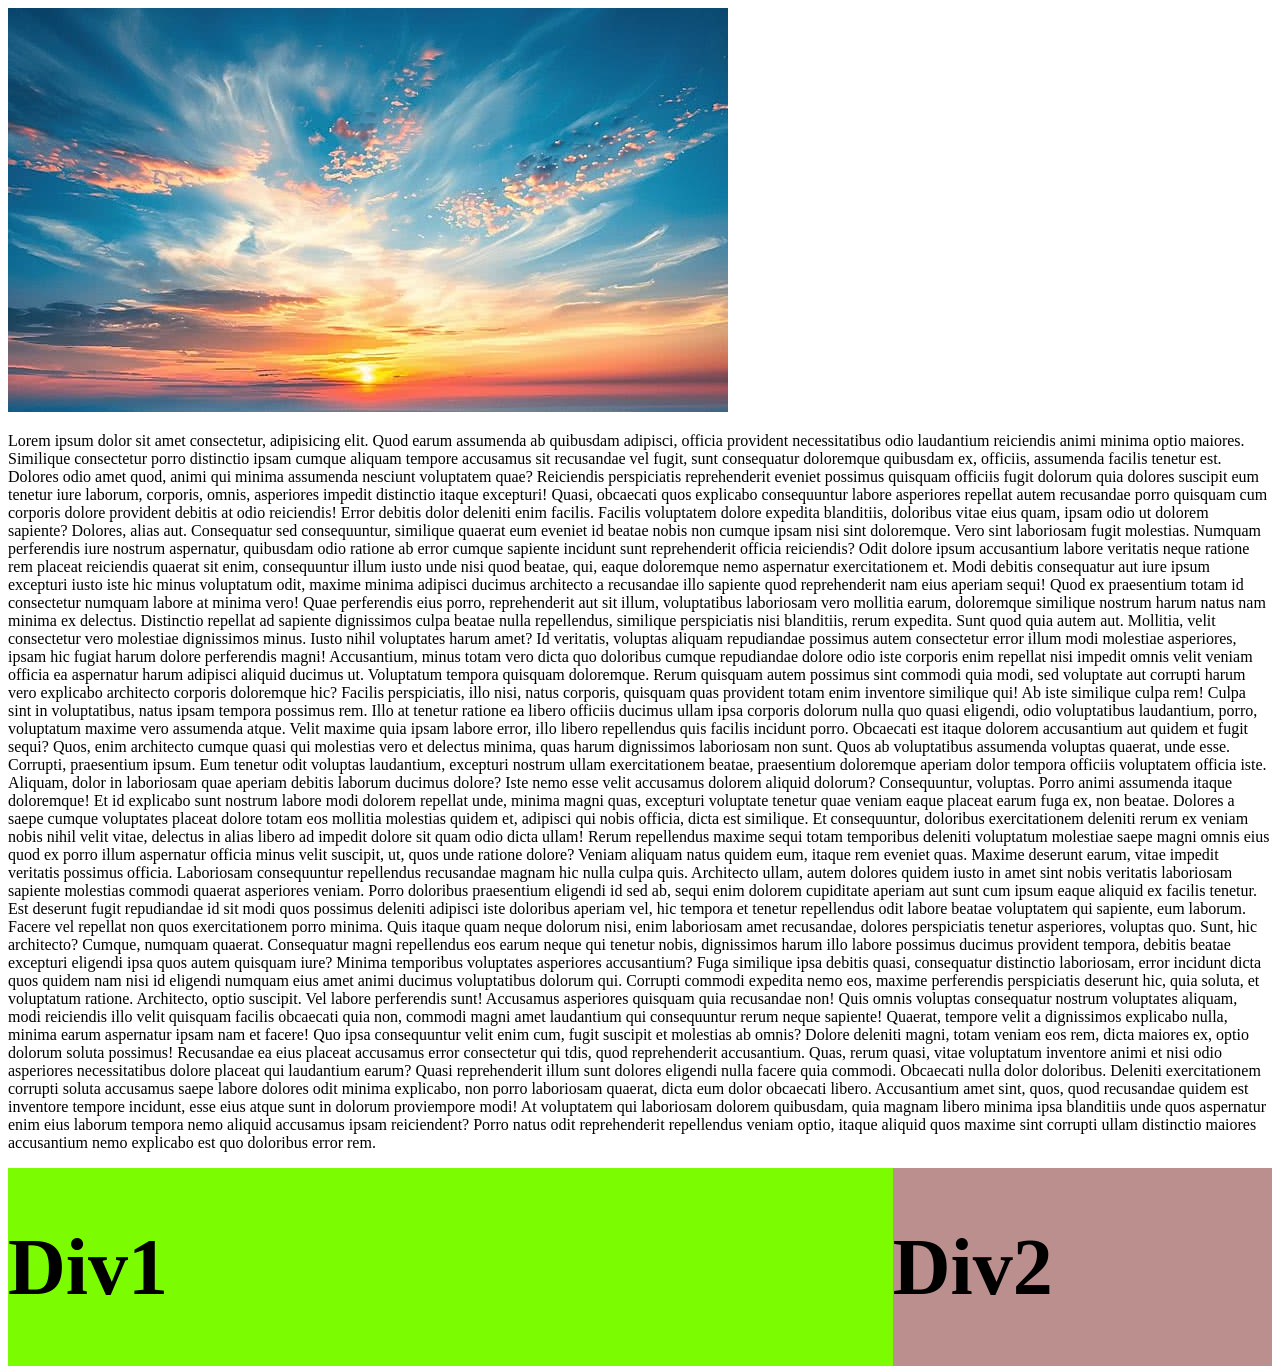
==== day10/index.html @ 0a48ee93 "third commit" ====
<!DOCTYPE html>
<html lang="en">
<head>
    <meta charset="UTF-8">
    <meta name="viewport" content="width=device-width, initial-scale=1.0">
    <title>Document</title>
    <link rel="stylesheet" href="style.css">
</head>
<body>
    <div>
        <img src="image.jpg" alt="image">
         <p>Lorem ipsum dolor sit amet consectetur, adipisicing elit. Quod earum assumenda ab quibusdam adipisci, officia provident necessitatibus odio laudantium reiciendis animi minima optio maiores. Similique consectetur porro distinctio ipsam cumque aliquam tempore accusamus sit recusandae vel fugit, sunt consequatur doloremque quibusdam ex, officiis, assumenda facilis tenetur est. Dolores odio amet quod, animi qui minima assumenda nesciunt voluptatem quae? Reiciendis perspiciatis reprehenderit eveniet possimus quisquam officiis fugit dolorum quia dolores suscipit eum tenetur iure laborum, corporis, omnis, asperiores impedit distinctio itaque excepturi! Quasi, obcaecati quos explicabo consequuntur labore asperiores repellat autem recusandae porro quisquam cum corporis dolore provident debitis at odio reiciendis! Error debitis dolor deleniti enim facilis. Facilis voluptatem dolore expedita blanditiis, doloribus vitae eius quam, ipsam odio ut dolorem sapiente? Dolores, alias aut. Consequatur sed consequuntur, similique quaerat eum eveniet id beatae nobis non cumque ipsam nisi sint doloremque. Vero sint laboriosam fugit molestias. Numquam perferendis iure nostrum aspernatur, quibusdam odio ratione ab error cumque sapiente incidunt sunt reprehenderit officia reiciendis? Odit dolore ipsum accusantium labore veritatis neque ratione rem placeat reiciendis quaerat sit enim, consequuntur illum iusto unde nisi quod beatae, qui, eaque doloremque nemo aspernatur exercitationem et. Modi debitis consequatur aut iure ipsum excepturi iusto iste hic minus voluptatum odit, maxime minima adipisci ducimus architecto a recusandae illo sapiente quod reprehenderit nam eius aperiam sequi! Quod ex praesentium totam id consectetur numquam labore at minima vero! Quae perferendis eius porro, reprehenderit aut sit illum, voluptatibus laboriosam vero mollitia earum, doloremque similique nostrum harum natus nam minima ex delectus. Distinctio repellat ad sapiente dignissimos culpa beatae nulla repellendus, similique perspiciatis nisi blanditiis, rerum expedita. Sunt quod quia autem aut. Mollitia, velit consectetur vero molestiae dignissimos minus. Iusto nihil voluptates harum amet? Id veritatis, voluptas aliquam repudiandae possimus autem consectetur error illum modi molestiae asperiores, ipsam hic fugiat harum dolore perferendis magni! Accusantium, minus totam vero dicta quo doloribus cumque repudiandae dolore odio iste corporis enim repellat nisi impedit omnis velit veniam officia ea aspernatur harum adipisci aliquid ducimus ut. Voluptatum tempora quisquam doloremque. Rerum quisquam autem possimus sint commodi quia modi, sed voluptate aut corrupti harum vero explicabo architecto corporis doloremque hic? Facilis perspiciatis, illo nisi, natus corporis, quisquam quas provident totam enim inventore similique qui! Ab iste similique culpa rem! Culpa sint in voluptatibus, natus ipsam tempora possimus rem. Illo at tenetur ratione ea libero officiis ducimus ullam ipsa corporis dolorum nulla quo quasi eligendi, odio voluptatibus laudantium, porro, voluptatum maxime vero assumenda atque. Velit maxime quia ipsam labore error, illo libero repellendus quis facilis incidunt porro. Obcaecati est itaque dolorem accusantium aut quidem et fugit sequi? Quos, enim architecto cumque quasi qui molestias vero et delectus minima, quas harum dignissimos laboriosam non sunt. Quos ab voluptatibus assumenda voluptas quaerat, unde esse. Corrupti, praesentium ipsum. Eum tenetur odit voluptas laudantium, excepturi nostrum ullam exercitationem beatae, praesentium doloremque aperiam dolor tempora officiis voluptatem officia iste. Aliquam, dolor in laboriosam quae aperiam debitis laborum ducimus dolore? Iste nemo esse velit accusamus dolorem aliquid dolorum? Consequuntur, voluptas. Porro animi assumenda itaque doloremque! Et id explicabo sunt nostrum labore modi dolorem repellat unde, minima magni quas, excepturi voluptate tenetur quae veniam eaque placeat earum fuga ex, non beatae. Dolores a saepe cumque voluptates placeat dolore totam eos mollitia molestias quidem et, adipisci qui nobis officia, dicta est similique. Et consequuntur, doloribus exercitationem deleniti rerum ex veniam nobis nihil velit vitae, delectus in alias libero ad impedit dolore sit quam odio dicta ullam! Rerum repellendus maxime sequi totam temporibus deleniti voluptatum molestiae saepe magni omnis eius quod ex porro illum aspernatur officia minus velit suscipit, ut, quos unde ratione dolore? Veniam aliquam natus quidem eum, itaque rem eveniet quas. Maxime deserunt earum, vitae impedit veritatis possimus officia. Laboriosam consequuntur repellendus recusandae magnam hic nulla culpa quis. Architecto ullam, autem dolores quidem iusto in amet sint nobis veritatis laboriosam sapiente molestias commodi quaerat asperiores veniam. Porro doloribus praesentium eligendi id sed ab, sequi enim dolorem cupiditate aperiam aut sunt cum ipsum eaque aliquid ex facilis tenetur. Est deserunt fugit repudiandae id sit modi quos possimus deleniti adipisci iste doloribus aperiam vel, hic tempora et tenetur repellendus odit labore beatae voluptatem qui sapiente, eum laborum. Facere vel repellat non quos exercitationem porro minima. Quis itaque quam neque dolorum nisi, enim laboriosam amet recusandae, dolores perspiciatis tenetur asperiores, voluptas quo. Sunt, hic architecto? Cumque, numquam quaerat. Consequatur magni repellendus eos earum neque qui tenetur nobis, dignissimos harum illo labore possimus ducimus provident tempora, debitis beatae excepturi eligendi ipsa quos autem quisquam iure? Minima temporibus voluptates asperiores accusantium? Fuga similique ipsa debitis quasi, consequatur distinctio laboriosam, error incidunt dicta quos quidem nam nisi id eligendi numquam eius amet animi ducimus voluptatibus dolorum qui. Corrupti commodi expedita nemo eos, maxime perferendis perspiciatis deserunt hic, quia soluta, et voluptatum ratione. Architecto, optio suscipit. Vel labore perferendis sunt! Accusamus asperiores quisquam quia recusandae non! Quis omnis voluptas consequatur nostrum voluptates aliquam, modi reiciendis illo velit quisquam facilis obcaecati quia non, commodi magni amet laudantium qui consequuntur rerum neque sapiente! Quaerat, tempore velit a dignissimos explicabo nulla, minima earum aspernatur ipsam nam et facere! Quo ipsa consequuntur velit enim cum, fugit suscipit et molestias ab omnis? Dolore deleniti magni, totam veniam eos rem, dicta maiores ex, optio dolorum soluta possimus! Recusandae ea eius placeat accusamus error consectetur qui tdis, quod reprehenderit accusantium. Quas, rerum quasi, vitae voluptatum inventore animi et nisi odio asperiores necessitatibus dolore placeat qui laudantium earum? Quasi reprehenderit illum sunt dolores eligendi nulla facere quia commodi. Obcaecati nulla dolor doloribus. Deleniti exercitationem corrupti soluta accusamus saepe labore dolores odit minima explicabo, non porro laboriosam quaerat, dicta eum dolor obcaecati libero. Accusantium amet sint, quos, quod recusandae quidem est inventore tempore incidunt, esse eius atque sunt in dolorum proviempore modi! At voluptatem qui laboriosam dolorem quibusdam, quia magnam libero minima ipsa blanditiis unde quos aspernatur enim eius laborum tempora nemo aliquid accusamus ipsam reiciendent? Porro natus odit reprehenderit repellendus veniam optio, itaque aliquid quos maxime sint corrupti ullam distinctio maiores accusantium nemo explicabo est quo doloribus error rem.</p>
     </div>  

     <div id="div1">
        <h1>Div1</h1>
     </div>
     <div id="div2">
        <h1>Div2</h1>
     </div>

</body>
</html>
---- day10/style.css ----
#div1{
    width: 70%;
    float: left;
    background-color: lawngreen
}

#div2{
    width: 30%;
    float: left;
    background-color: rosybrown;
}

h1{
    font-size: 80px;
}
@media  screen and(max-width: 768px) {
    #div1{
        width: 50%;
    }
    #div2{
        width: 50%;
    }
}
@media screen and (max-width:400px){
    #div1{
        width: 100%;
    }
    #div2{
        width:100%;
        color:white;
        background-color: black;
    }
}
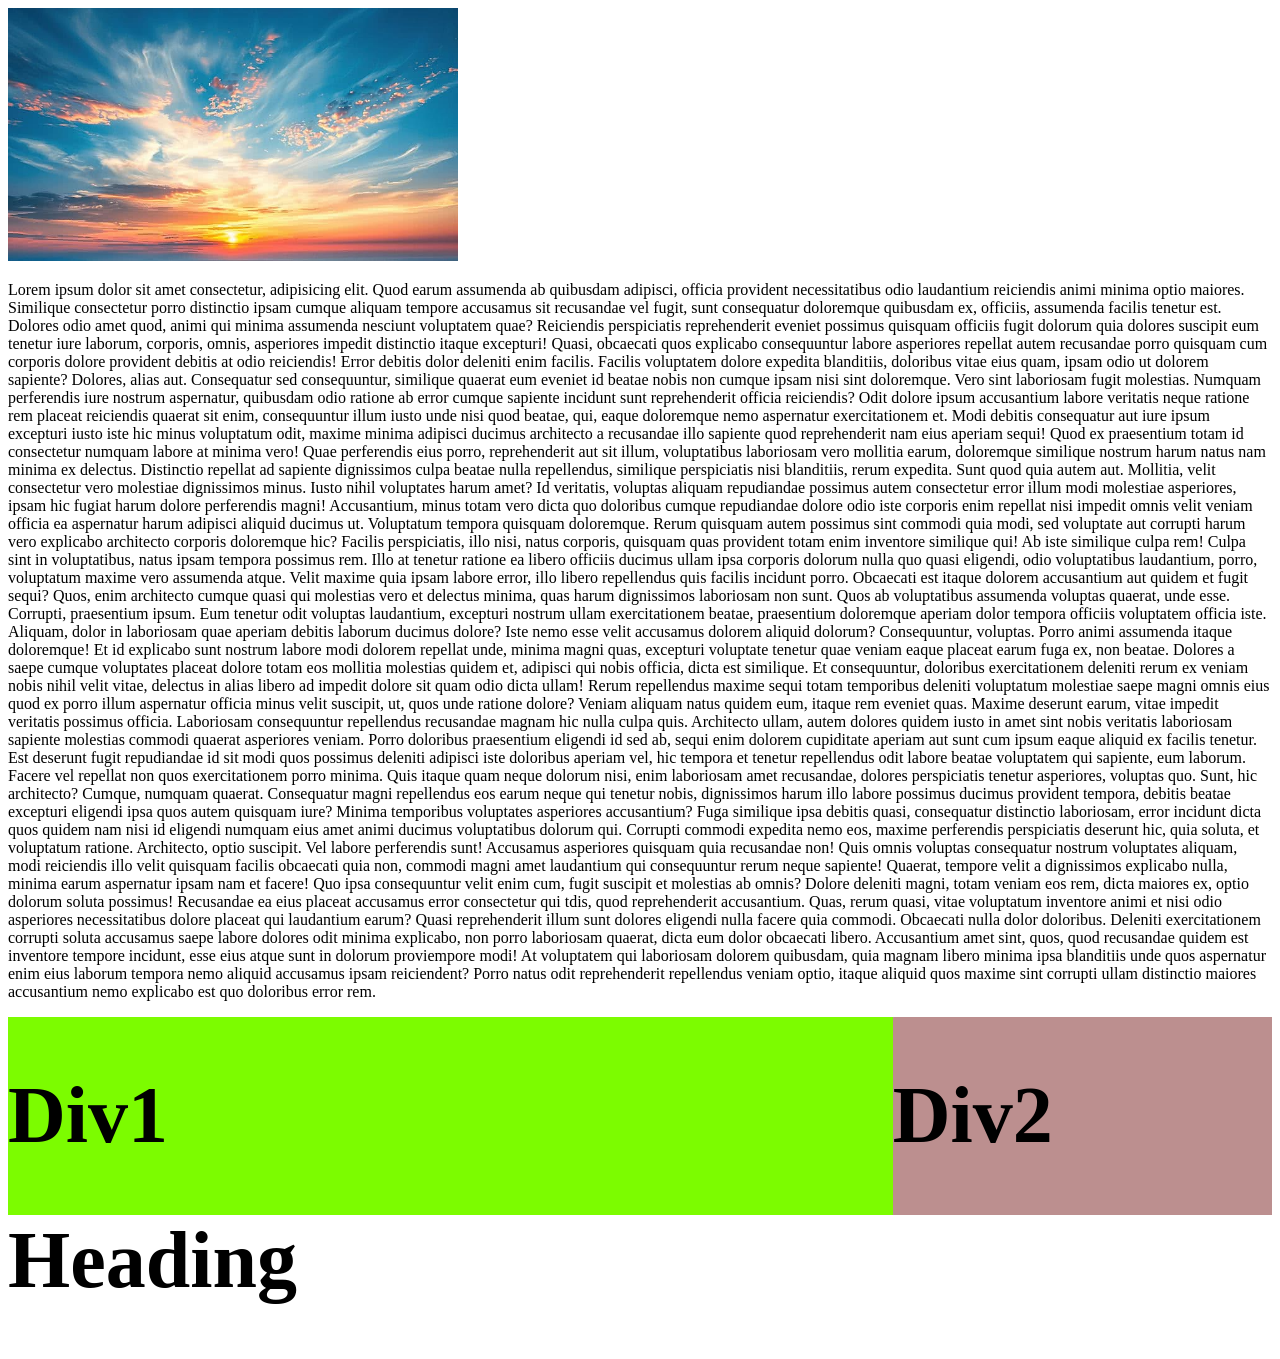
==== commit cf39b363: "Updated code" ====
--- a/day10/index.html
+++ b/day10/index.html
@@ -19,5 +19,7 @@
         <h1>Div2</h1>
      </div>
 
+     <h1>Heading</h1>
+
 </body>
 </html>
--- a/day10/style.css
+++ b/day10/style.css
@@ -3,6 +3,10 @@
     width: 70%;
     float: left;
     background-color: lawngreen
+}
+img{
+    width: 450px;
+    height: auto;
 }
 
 #div2{
@@ -30,5 +34,6 @@
         width:100%;
         color:white;
         background-color: black;
+
     }
 }
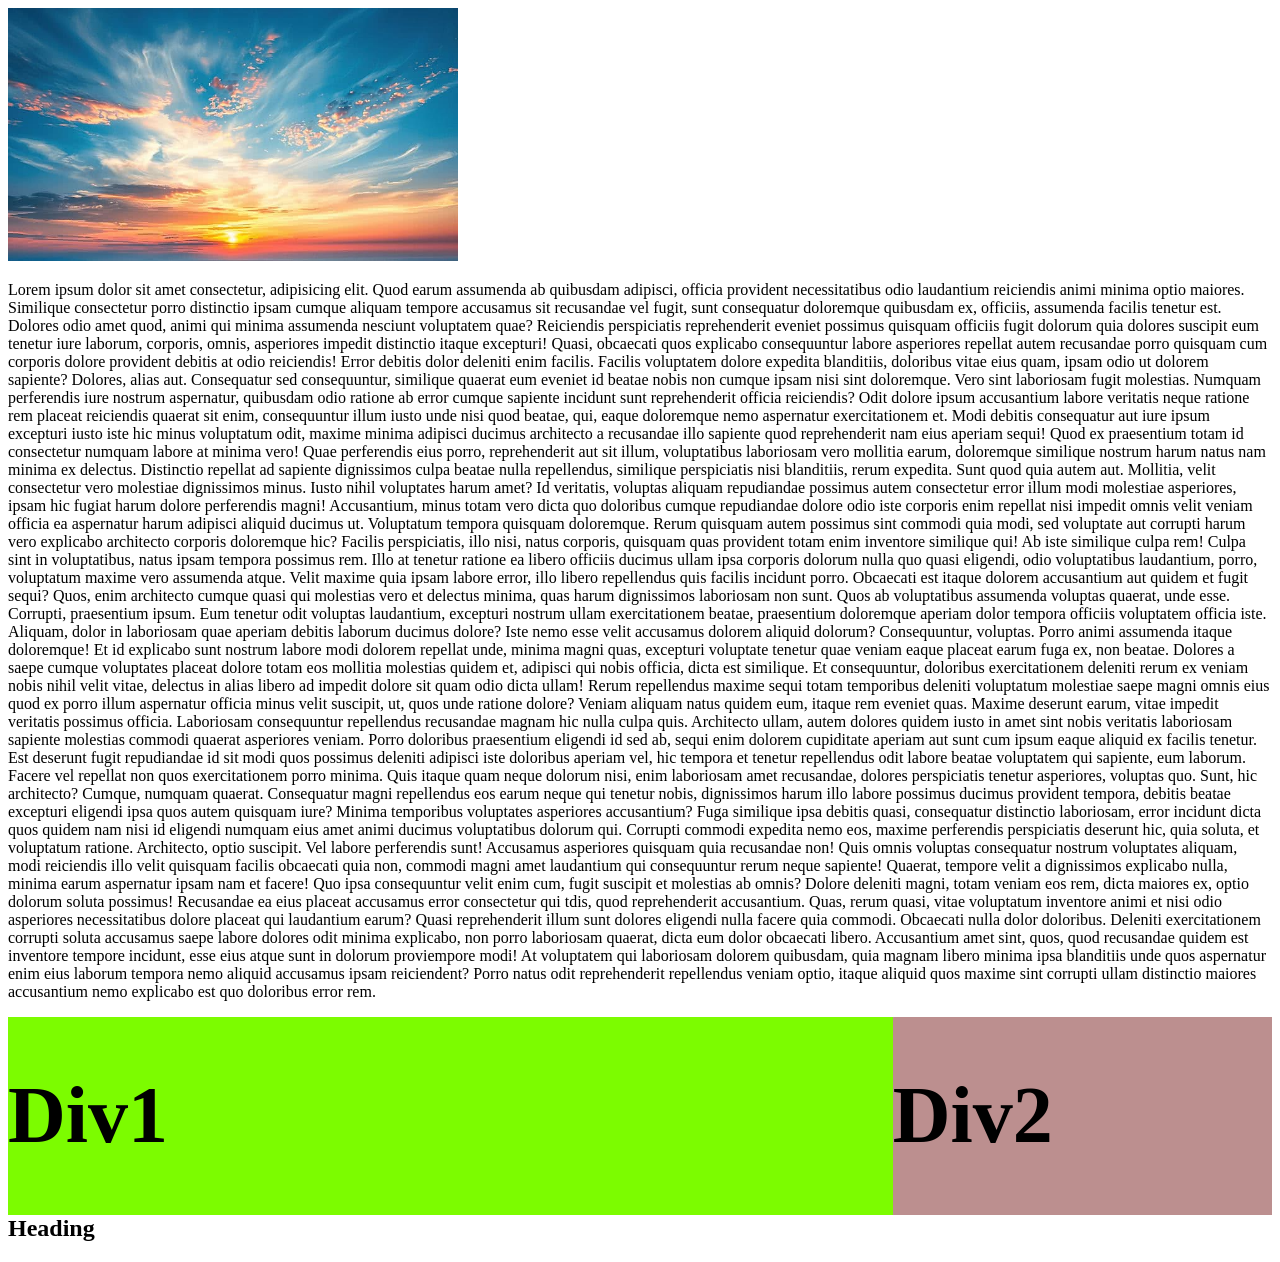
==== commit 5fcbf00c: "Updated code" ====
--- a/day10/index.html
+++ b/day10/index.html
@@ -19,7 +19,8 @@
         <h1>Div2</h1>
      </div>
 
-     <h1>Heading</h1>
+     <h2>Heading</h2>
+
 
 </body>
 </html>
